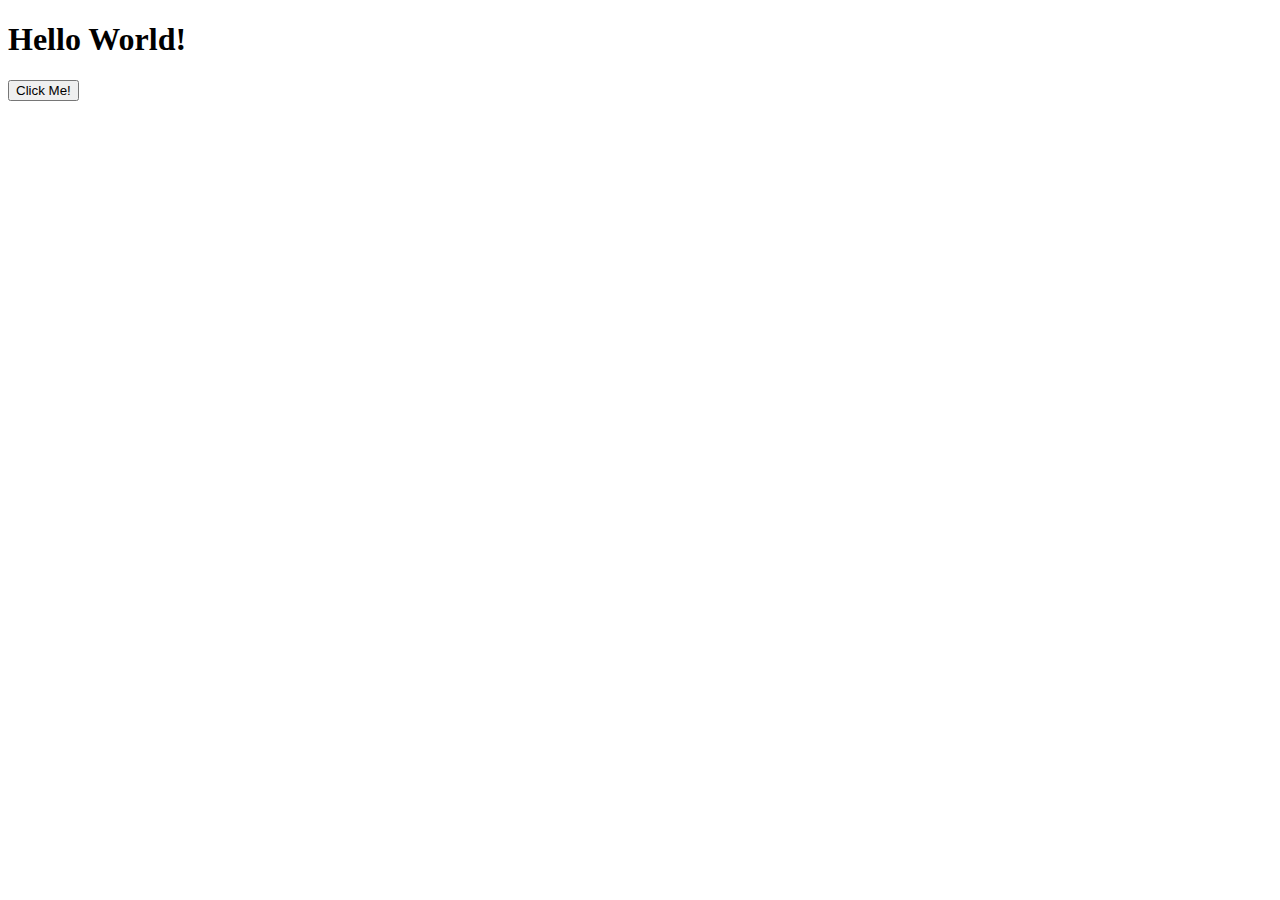
==== Interfaz/www/index.html @ d3a63c84 "init interfaz" ====
<!DOCTYPE html>
<html>
<head>
	<title>GUI Crazy Eights</title>
	<script src="eel.js"></script>
	<script src='scriptCards.js'></script>
</head>
<body>
	<h1>Hello World!</h1>
	<button onclick="callPython()">Click Me!</button>
</body>
</html>
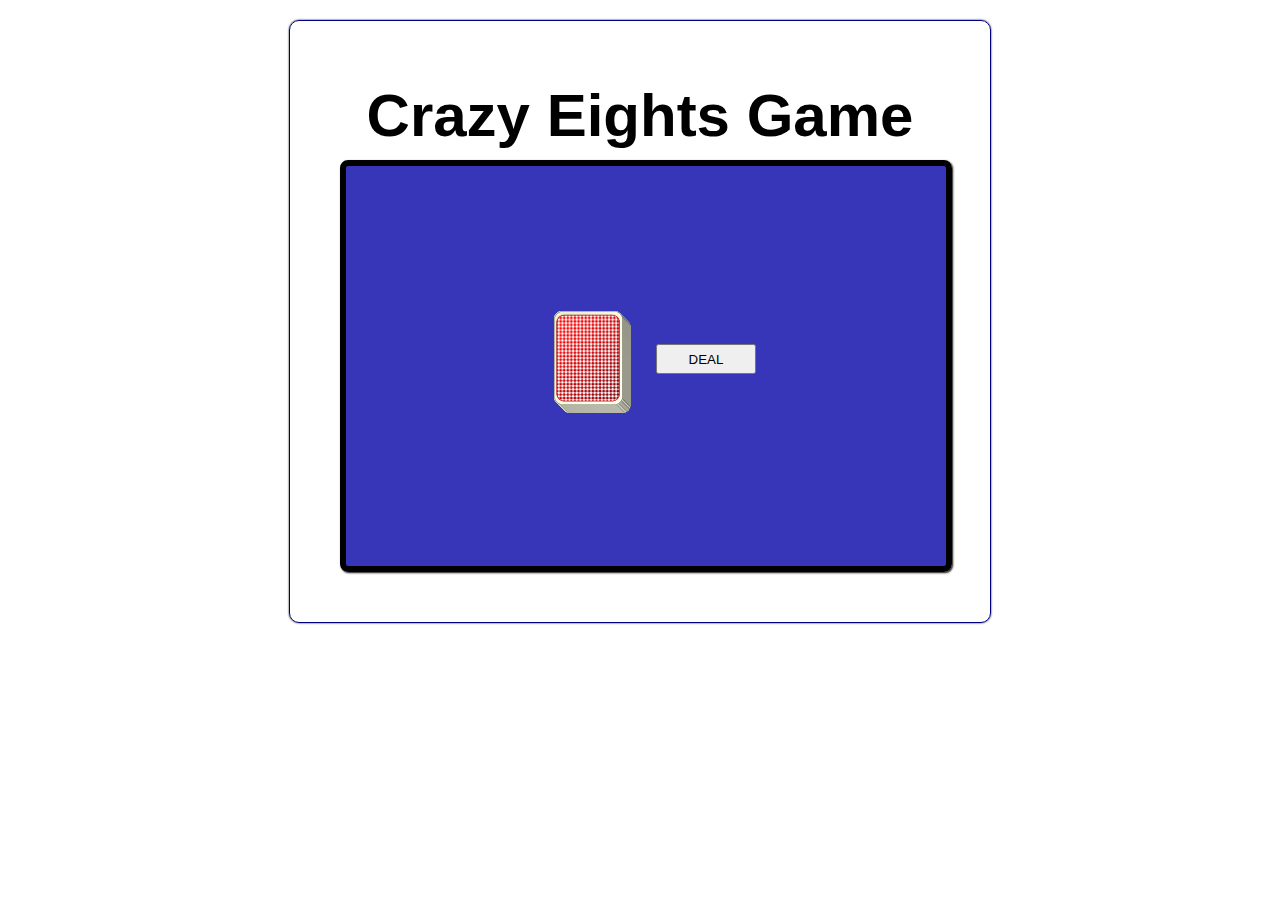
==== commit d34c9d8c: "interfaz implementation" ====
--- a/Interfaz/www/index.html
+++ b/Interfaz/www/index.html
@@ -1,12 +1,22 @@
 <!DOCTYPE html>
 <html>
-<head>
-	<title>GUI Crazy Eights</title>
-	<script src="eel.js"></script>
-	<script src='scriptCards.js'></script>
-</head>
-<body>
-	<h1>Hello World!</h1>
-	<button onclick="callPython()">Click Me!</button>
-</body>
-</html>+	<head>
+		<title>Crazy Eights</title>
+		<meta charset="UTF-8">
+		<link rel="stylesheet" href="design.css"/>
+		<script src="jquery-1.7.min.js"></script>
+	</head>
+	<body>
+		<h1>Crazy Eights Game</h1>
+	
+		<img class="preload" src="images/cards.png"/>
+
+		<div id="card-table">
+			<button id="deal">DEAL</button>
+		</div>
+		<footer></footer>
+		<!-- load this at the bottom so the #card-table element exists -->
+		<script src="cards.js"></script>
+		<script src="renderer.js"></script>
+	</body>
+</html>
--- a/Interfaz/www/design.css
+++ b/Interfaz/www/design.css
@@ -0,0 +1,56 @@
+body { 
+	position:relative;
+	border-radius:10px; 
+	box-shadow:black 0px 0px 2px; 
+	width: 600px; 
+	background:#FFF; 
+	margin:20px auto; 
+	border:solid 1px rgb(2, 0, 128); 
+	font-family: arial, sans-serif; 
+	padding:50px;  
+}
+#buttons {
+	text-align:center;
+}
+
+a img {
+	position: absolute; 
+	top: 0; 
+	right: 0; 
+	border: 0;			
+}
+button {
+	height:30px;
+	width:100px;
+	margin:8px auto;
+	align-items: center;
+}
+img.preload {
+	display:none;
+}
+h1 {
+	font-size:60px;
+	text-align:center;
+	padding:0px;
+	margin:10px auto;
+}
+
+#card-table {
+	background-color:rgba(8, 5, 167, 0.805);
+	height:400px;
+	width:600px;
+	border:solid 6px black;
+	border-radius:8px;
+	-webkit-border-radius:8px;
+	-moz-border-radius:8px;
+	-ms-border-radius:8px;
+	-o-border-radius:8px;
+	box-shadow:#111 1px 1px 2px;
+}
+a:visited {color:blue;}
+
+#deal {
+	position: absolute;
+	left:310px;
+	top:170px;
+}
